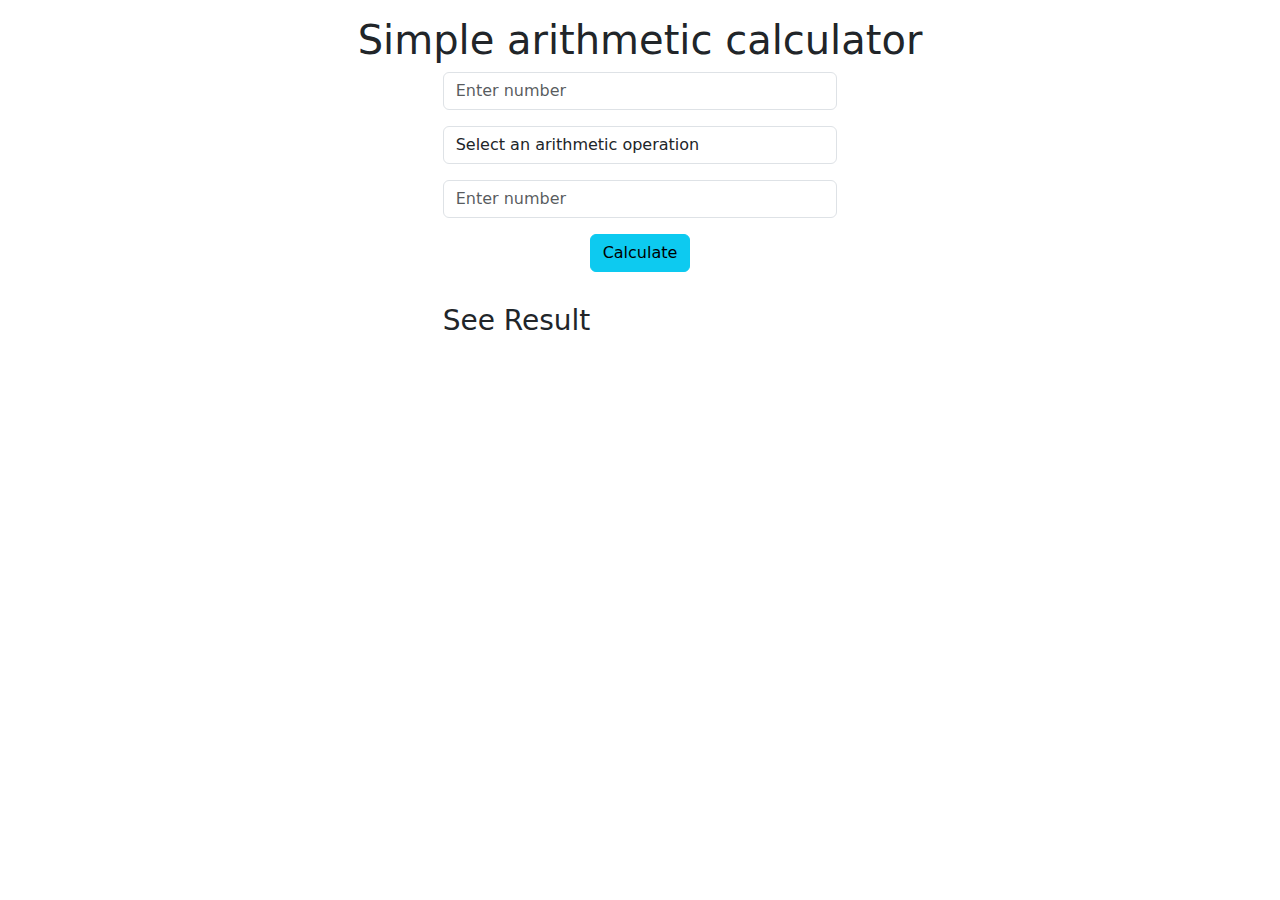
==== calculator/index.html @ ec2b22d1 "pushing for the first time" ====
<!DOCTYPE html>
<html lang="en">

<head>
  <meta charset="UTF-8" />
  <meta name="viewport" content="width=device-width, initial-scale=1.0" />
  <link href="https://cdn.jsdelivr.net/npm/bootstrap@5.3.3/dist/css/bootstrap.min.css" rel="stylesheet"
    integrity="sha384-QWTKZyjpPEjISv5WaRU9OFeRpok6YctnYmDr5pNlyT2bRjXh0JMhjY6hW+ALEwIH" crossorigin="anonymous">
  <title>Document</title>
</head>

<body class="p-3 px-lg-5 py-lg-3 mx-auto">
  <h1 class="text-center">Simple arithmetic calculator</h1>
  <div class="form-filter   mx-auto col-xs-12  col-sm-6 col-lg-4">
    <div class="row gap-3">
      <div class="col-12">
        <div class="form-group">
          <input id="calc_input_first" type="number" inputmode="numeric" class="form-control" required placeholder="Enter number" />
        </div>
      </div>
      <div class="col-12">
        <div class="form-group">
          <select id="calc_operation" class="form-control">
            <option value="">Select an arithmetic operation</option>
            <option value="+">Addition (+)</option>
            <option value="-">Subtraction (-)</option>
            <option value="*">Multiplication (*)</option>
            <option value="/">Division (/)</option>
          </select>
        </div>
      </div>
      <div class="col-12">
        <div class="form-group">
          <input id="calc_input_second" type="number" inputmode="numeric" class="form-control" required placeholder="Enter number" />
        </div>
      </div>
      <div class="w-100  ">
        <div class="form-actions d-flex justify-content-center">
          <button id="calc_btn" onclick="result()" class="btn btn-info">Calculate</button>
        </div>
      </div>
      <div class="w-100 mt-3 ">
        <h3>See Result</p>
          <div id="calc_result">
            <!-- <div class="p-2 border rounded border-2 text-success border-success">
              <p>Result is valid!</p>
              <p>1+2=3</p>
            </div> -->

            
          </div>
      </div>
    </div>
  </div>


  <script src="https://cdn.jsdelivr.net/npm/@popperjs/core@2.11.8/dist/umd/popper.min.js"
    integrity="sha384-I7E8VVD/ismYTF4hNIPjVp/Zjvgyol6VFvRkX/vR+Vc4jQkC+hVqc2pM8ODewa9r"
    crossorigin="anonymous"></script>
  <script src="https://cdn.jsdelivr.net/npm/bootstrap@5.3.3/dist/js/bootstrap.min.js"
    integrity="sha384-0pUGZvbkm6XF6gxjEnlmuGrJXVbNuzT9qBBavbLwCsOGabYfZo0T0to5eqruptLy"
    crossorigin="anonymous"></script>
    <script src="./resources/calculator_script.js"></script>
</body>

</html>
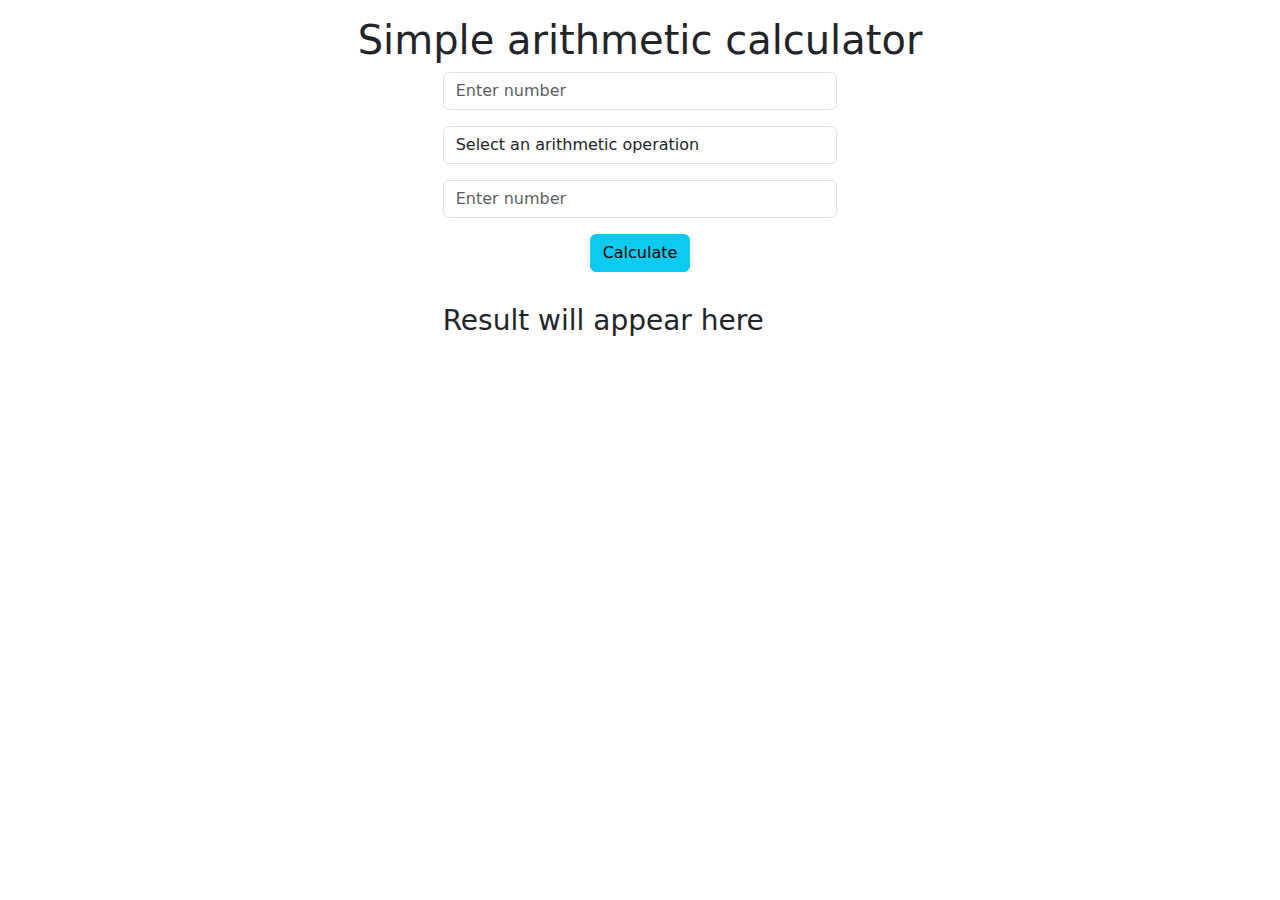
==== commit 30735288: "calculator input validation function added" ====
--- a/calculator/index.html
+++ b/calculator/index.html
@@ -15,7 +15,8 @@
     <div class="row gap-3">
       <div class="col-12">
         <div class="form-group">
-          <input id="calc_input_first" type="number" inputmode="numeric" class="form-control" required placeholder="Enter number" />
+          <input id="calc_input_first" type="number" inputmode="numeric" class="form-control" required
+            placeholder="Enter number" />
         </div>
       </div>
       <div class="col-12">
@@ -31,7 +32,8 @@
       </div>
       <div class="col-12">
         <div class="form-group">
-          <input id="calc_input_second" type="number" inputmode="numeric" class="form-control" required placeholder="Enter number" />
+          <input id="calc_input_second" type="number" inputmode="numeric" class="form-control" required
+            placeholder="Enter number" />
         </div>
       </div>
       <div class="w-100  ">
@@ -40,15 +42,15 @@
         </div>
       </div>
       <div class="w-100 mt-3 ">
-        <h3>See Result</p>
-          <div id="calc_result">
+        <div id="calc_result">
+          <h3>Result will appear here</h3>
             <!-- <div class="p-2 border rounded border-2 text-success border-success">
               <p>Result is valid!</p>
               <p>1+2=3</p>
             </div> -->
 
-            
-          </div>
+
+        </div>
       </div>
     </div>
   </div>
@@ -60,7 +62,7 @@
   <script src="https://cdn.jsdelivr.net/npm/bootstrap@5.3.3/dist/js/bootstrap.min.js"
     integrity="sha384-0pUGZvbkm6XF6gxjEnlmuGrJXVbNuzT9qBBavbLwCsOGabYfZo0T0to5eqruptLy"
     crossorigin="anonymous"></script>
-    <script src="./resources/calculator_script.js"></script>
+  <script src="./resources/calculator_script.js"></script>
 </body>
 
 </html>